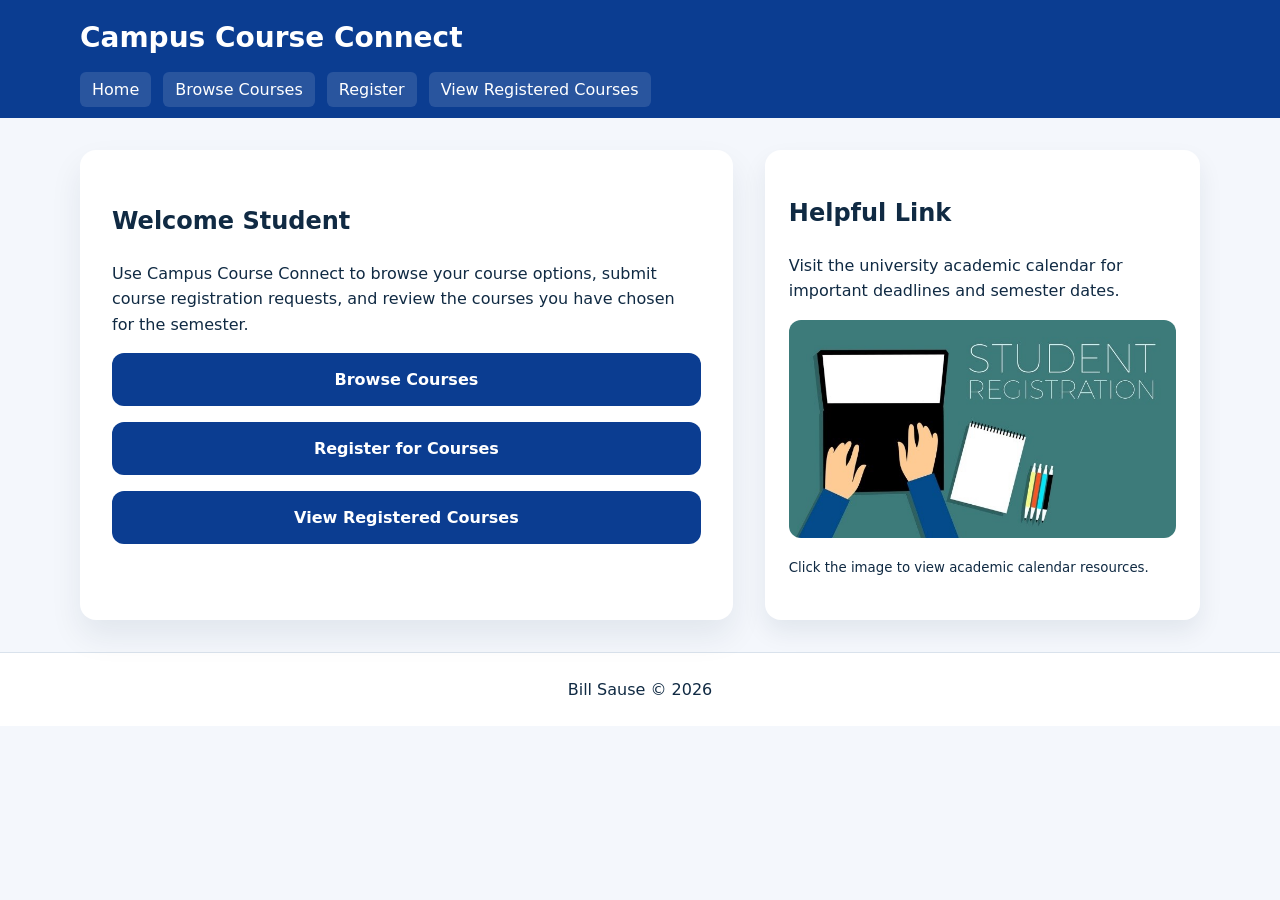
==== index.html @ 4073433a "Created application" ====
<!DOCTYPE html>
<html lang="en">
<head>
  <meta charset="UTF-8" />
  <meta name="viewport" content="width=device-width, initial-scale=1.0" />
  <title>Campus Course Connect</title>
  <link rel="stylesheet" href="styles.css" />
</head>
<body>
  <header class="site-header">
    <div class="container">
      <h1>Campus Course Connect</h1>
      <nav aria-label="Main navigation">
        <ul class="menu">
          <li><a href="index.html">Home</a></li>
          <li><a href="browse.html">Browse Courses</a></li>
          <li><a href="register.html">Register</a></li>
          <li><a href="view.html">View Registered Courses</a></li>
        </ul>
      </nav>
    </div>
  </header>

  <main class="container home-grid">
    <section class="hero">
      <h2>Welcome Student</h2>
      <p>Use Campus Course Connect to browse your course options, submit course registration requests, and review the courses you have chosen for the semester.</p>
      <div class="home-actions">
        <a class="button" href="browse.html">Browse Courses</a>
        <a class="button" href="register.html">Register for Courses</a>
        <a class="button" href="view.html">View Registered Courses</a>
      </div>
    </section>

    <aside class="info-card">
      <h2>Helpful Link</h2>
      <p>Visit the university academic calendar for important deadlines and semester dates.</p>
      <a href="https://www.example.edu" target="_blank" rel="noopener noreferrer">
        <img src="Picture1.jpg" alt="Academic calendar promotional image linking to the university website" />
      </a>
      <p><small>Click the image to view academic calendar resources.</small></p>
    </aside>
  </main>

  <footer class="site-footer">
    <div class="container">
      <p>Bill Sause &copy; 2026</p>
    </div>
  </footer>
</body>
</html>
---- styles.css ----
:root {
  color-scheme: light;
  font-family: Inter, system-ui, -apple-system, BlinkMacSystemFont, "Segoe UI", sans-serif;
  background: #f4f7fc;
  color: #102a43;
  line-height: 1.6;
}

* {
  box-sizing: border-box;
}

body {
  margin: 0;
  min-height: 100vh;
}

.container {
  width: min(1120px, calc(100% - 2rem));
  margin: 0 auto;
}

.site-header {
  background: #0b3d91;
  color: #ffffff;
  padding: 1rem 0;
}

.site-header h1 {
  margin: 0;
  font-size: 1.75rem;
}

.menu {
  padding: 0;
  margin: 1rem 0 0;
  display: flex;
  flex-wrap: wrap;
  list-style: none;
  gap: 0.75rem;
}

.menu a {
  color: #ffffff;
  text-decoration: none;
  padding: 0.5rem 0.75rem;
  border-radius: 0.375rem;
  background: rgba(255,255,255,0.12);
}

.menu a:hover,
.menu a:focus-visible {
  background: rgba(255,255,255,0.22);
}

main {
  padding: 2rem 0;
}

.hero {
  background: #ffffff;
  padding: 2rem;
  border-radius: 1rem;
  box-shadow: 0 1rem 2rem rgba(16, 42, 67, 0.08);
}

.home-grid {
  display: grid;
  gap: 2rem;
  grid-template-columns: 1.5fr 1fr;
}

.info-card {
  background: #ffffff;
  padding: 1.5rem;
  border-radius: 1rem;
  box-shadow: 0 0.75rem 1.5rem rgba(16, 42, 67, 0.08);
}

.info-card img {
  width: 100%;
  height: auto;
  border-radius: 0.75rem;
  display: block;
  margin-top: 1rem;
}

.home-actions,
.course-grid {
  display: grid;
  gap: 1rem;
}

.button,
.link-button {
  display: inline-block;
  background: #0b3d91;
  color: #ffffff;
  text-decoration: none;
  border: none;
  border-radius: 0.75rem;
  padding: 0.85rem 1.25rem;
  font-weight: 600;
  text-align: center;
  cursor: pointer;
}

.button:hover,
.link-button:hover,
.button:focus-visible,
.link-button:focus-visible {
  background: #0f54b6;
}

.button.secondary,
.drop-button {
  background: #c53030;
}

.button.secondary:hover,
.drop-button:hover,
.button.secondary:focus-visible,
.drop-button:focus-visible {
  background: #a02a2a;
}

.course-card {
  background: #ffffff;
  padding: 1.5rem;
  border-radius: 1rem;
  box-shadow: 0 0.75rem 1.5rem rgba(16, 42, 67, 0.06);
}

.course-card h3 {
  margin-top: 0;
}

.form-page form,
.course-card {
  margin-top: 1.5rem;
}

fieldset {
  border: 1px solid #d9e2ec;
  border-radius: 0.75rem;
  padding: 1.25rem;
  margin-bottom: 1.5rem;
}

legend {
  font-weight: 700;
  padding: 0 0.5rem;
}

.form-group {
  display: grid;
  gap: 0.5rem;
  margin-bottom: 1rem;
}

label {
  font-weight: 600;
}

input,
select {
  width: 100%;
  padding: 0.85rem 1rem;
  border: 1px solid #d9e2ec;
  border-radius: 0.75rem;
  font: inherit;
}

input:focus,
select:focus {
  outline: 3px solid rgba(11, 61, 145, 0.25);
  border-color: #0b3d91;
}

.checkbox-group {
  display: flex;
  align-items: center;
  gap: 0.75rem;
}

.table-responsive {
  overflow-x: auto;
}

table {
  width: 100%;
  border-collapse: collapse;
  background: #ffffff;
  box-shadow: 0 0.75rem 1.5rem rgba(16, 42, 67, 0.06);
}

caption {
  caption-side: top;
  text-align: left;
  margin-bottom: 0.75rem;
  font-weight: 700;
}

th,
td {
  padding: 1rem;
  border-bottom: 1px solid #d9e2ec;
}

th {
  text-align: left;
  background: #f0f4ff;
}

tr:last-child td {
  border-bottom: none;
}

.site-footer {
  padding: 1.5rem 0;
  border-top: 1px solid #d9e2ec;
  background: #ffffff;
}

.site-footer p {
  margin: 0;
  text-align: center;
}

@media (max-width: 900px) {
  .home-grid {
    grid-template-columns: 1fr;
  }

  .menu {
    flex-direction: column;
  }
}

@media (max-width: 600px) {
  .site-header,
  .site-footer,
  main {
    padding-left: 1rem;
    padding-right: 1rem;
  }

  .button,
  .link-button {
    width: 100%;
  }

  .course-card,
  .hero,
  .info-card,
  fieldset,
  table {
    width: 100%;
  }
}
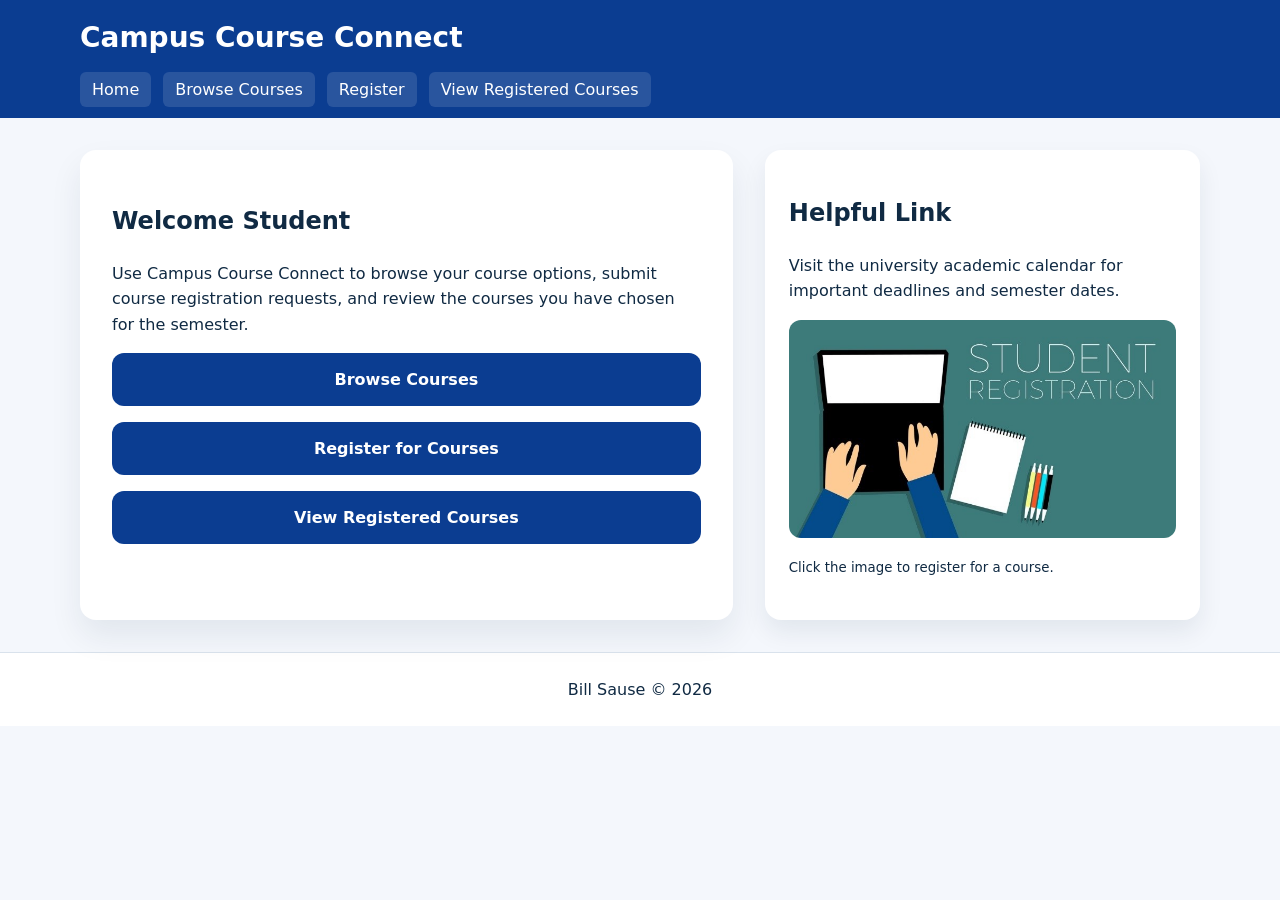
==== commit f45bdbfb: "Made updates" ====
--- a/index.html
+++ b/index.html
@@ -35,10 +35,10 @@
     <aside class="info-card">
       <h2>Helpful Link</h2>
       <p>Visit the university academic calendar for important deadlines and semester dates.</p>
-      <a href="https://www.example.edu" target="_blank" rel="noopener noreferrer">
-        <img src="Picture1.jpg" alt="Academic calendar promotional image linking to the university website" />
+      <a href="register.html" target="_blank" rel="noopener noreferrer">
+        <img src="Picture1.jpg" alt="Image linking to the registration page." />
       </a>
-      <p><small>Click the image to view academic calendar resources.</small></p>
+      <p><small>Click the image to register for a course.</small></p>
     </aside>
   </main>
 
--- a/styles.css
+++ b/styles.css
@@ -257,4 +257,56 @@
   table {
     width: 100%;
   }
-}
+
+  .table-responsive {
+    overflow-x: hidden;
+  }
+
+  table {
+    border: 0;
+  }
+
+  thead {
+    display: none;
+  }
+
+  tr {
+    display: block;
+    margin-bottom: 1rem;
+    background: #ffffff;
+    border: 1px solid #d9e2ec;
+    border-radius: 0.85rem;
+    box-shadow: 0 0.5rem 1rem rgba(16, 42, 67, 0.05);
+    padding: 0.75rem;
+  }
+
+  td {
+    display: flex;
+    justify-content: space-between;
+    gap: 0.75rem;
+    padding: 0.5rem 0;
+    border: 0;
+    border-bottom: 1px solid #d9e2ec;
+  }
+
+  td:last-child {
+    border-bottom: 0;
+  }
+
+  td::before {
+    content: attr(data-label);
+    font-weight: 700;
+    color: #102a43;
+    flex: 0 0 40%;
+  }
+
+  td > * {
+    width: 60%;
+    text-align: right;
+  }
+
+  td > button {
+    width: auto;
+    padding: 0.65rem 1rem;
+  }
+}
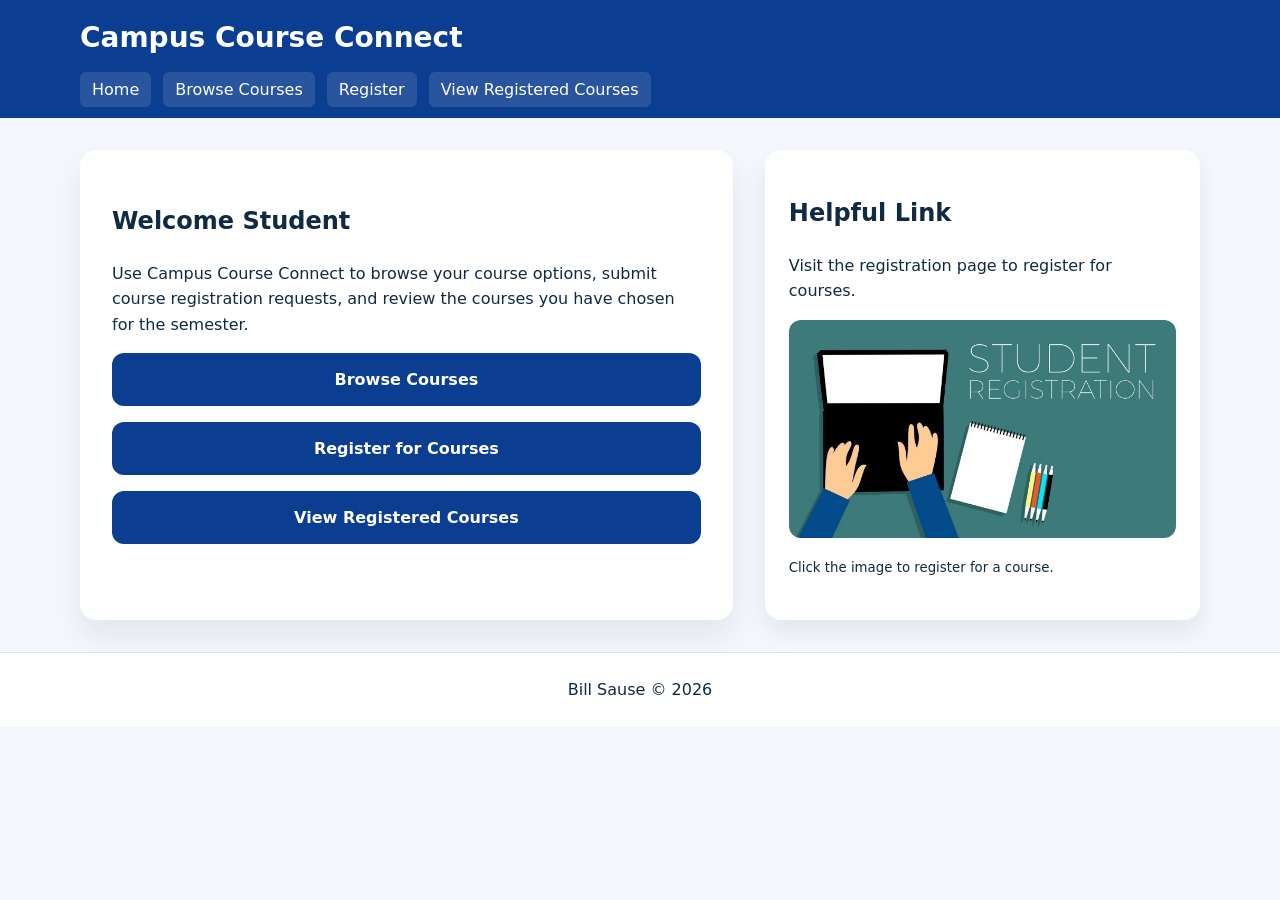
==== commit 69185224: "Made small updates." ====
--- a/index.html
+++ b/index.html
@@ -34,7 +34,7 @@
 
     <aside class="info-card">
       <h2>Helpful Link</h2>
-      <p>Visit the university academic calendar for important deadlines and semester dates.</p>
+      <p>Visit the registration page to register for courses.</p>
       <a href="register.html" target="_blank" rel="noopener noreferrer">
         <img src="Picture1.jpg" alt="Image linking to the registration page." />
       </a>
--- a/styles.css
+++ b/styles.css
@@ -180,7 +180,16 @@
 .checkbox-group {
   display: flex;
   align-items: center;
-  gap: 0.75rem;
+  gap: 0.75rem; /* This is the ONLY space that should exist now */
+  width: max-content;
+}
+
+/* Strip out any unwanted margins or padding pushing them apart */
+.checkbox-group input[type="checkbox"],
+.checkbox-group label {
+  margin: 0;
+  padding: 0;
+  width: auto; 
 }
 
 .table-responsive {
